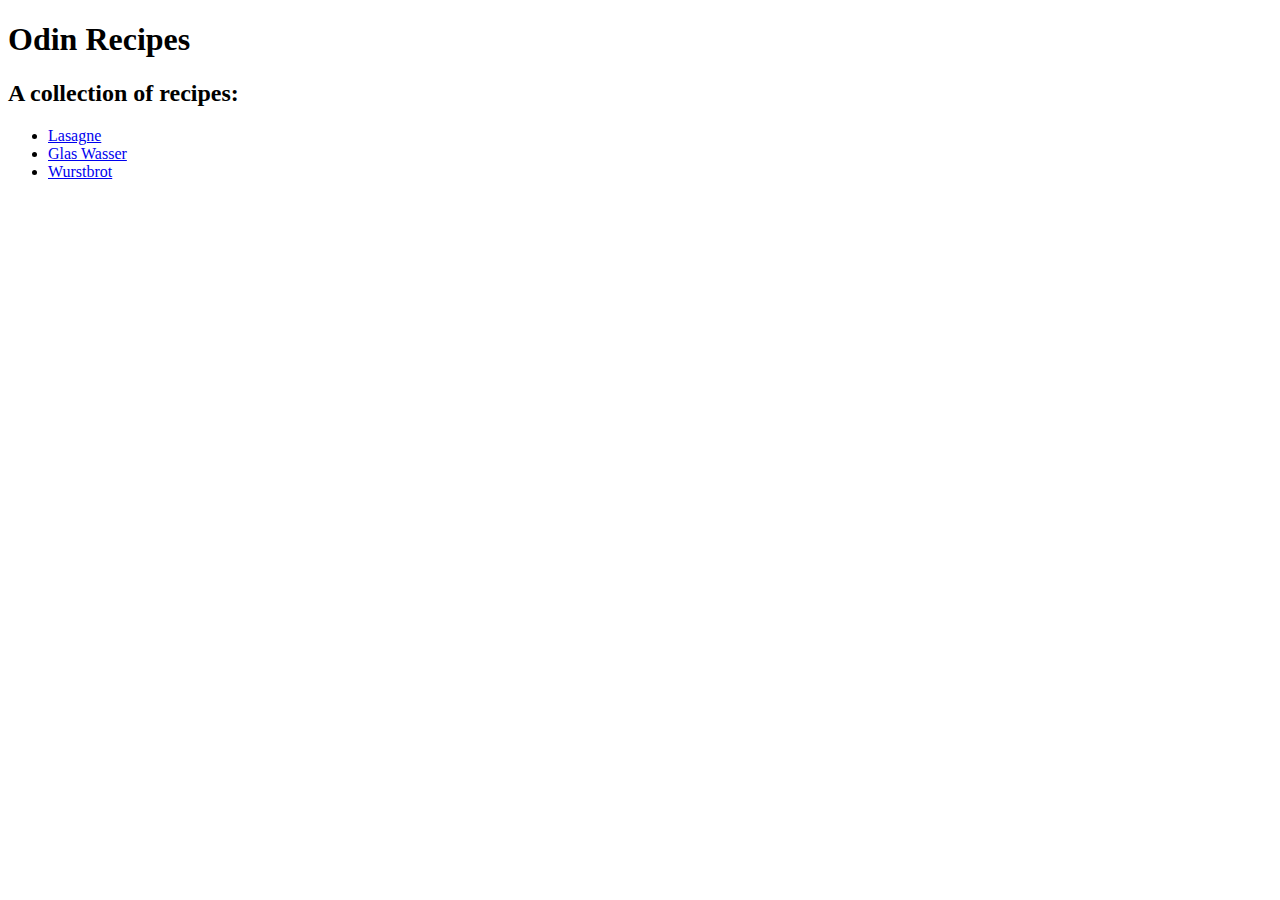
==== index.html @ 415f0aa6 "Add first recipes" ====
<!DOCTYPE html>
<html lang="en">
<head>
    <meta charset="UTF-8">
    <title>Recipes</title>
</head>
<body>
    <h1>Odin Recipes</h1>
    <h2>A collection of recipes:</h2>
    <ul>
        <li><a href="recipes/lasagna.html">Lasagne</a></li>
        <li><a href="recipes/wasser.html">Glas Wasser</a></li>
        <li><a href="recipes/wurstbrot.html">Wurstbrot</a></li>
    </ul>
</body>
</html>
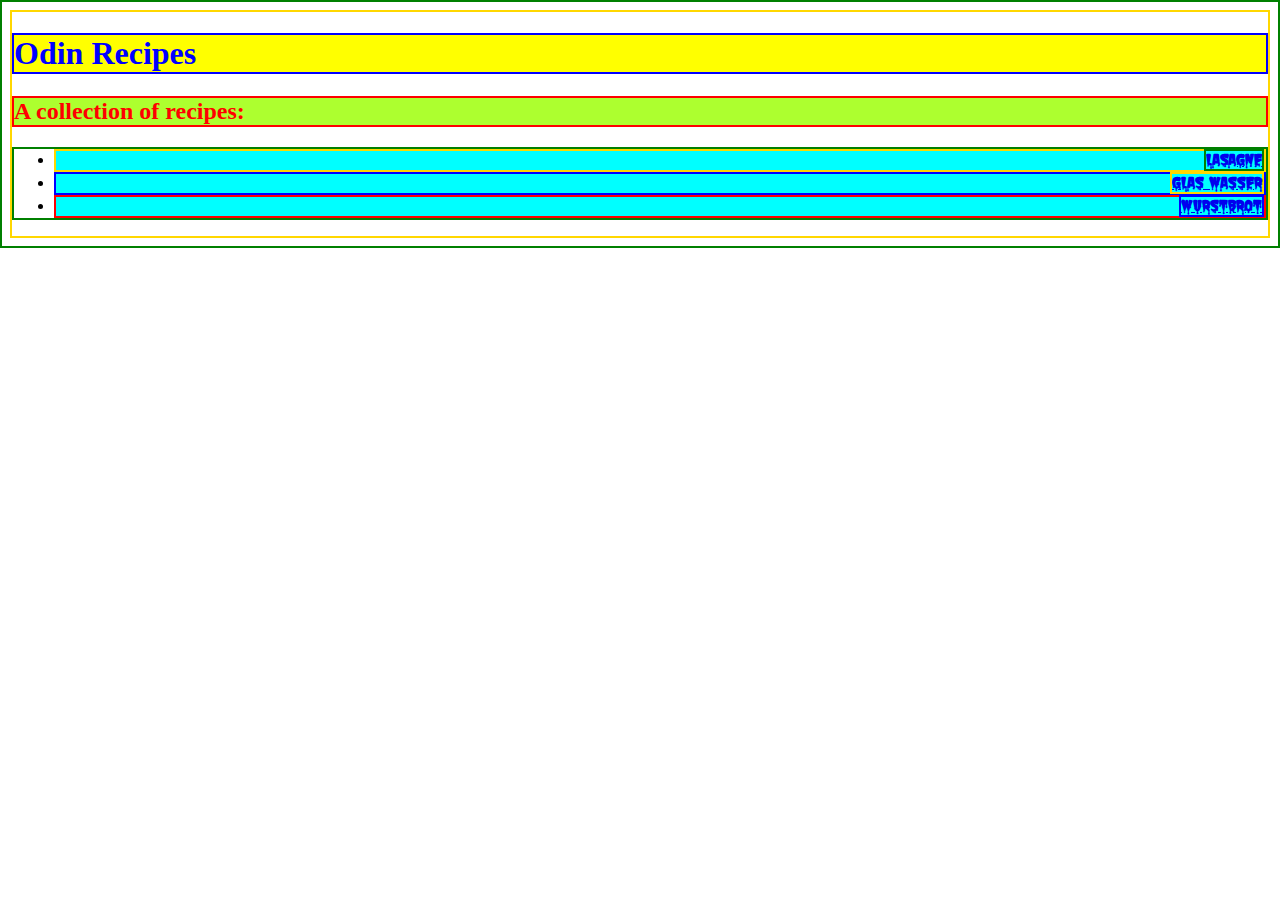
==== commit 08a38a37: "Add css to *.html, deliver new font" ====
--- a/index.html
+++ b/index.html
@@ -1,16 +1,17 @@
 <!DOCTYPE html>
-<html lang="en">
+<html lang="en" id="html">
 <head>
     <meta charset="UTF-8">
+    <link rel="stylesheet" href="style.css">
     <title>Recipes</title>
 </head>
-<body>
-    <h1>Odin Recipes</h1>
-    <h2>A collection of recipes:</h2>
-    <ul>
-        <li><a href="recipes/lasagna.html">Lasagne</a></li>
-        <li><a href="recipes/wasser.html">Glas Wasser</a></li>
-        <li><a href="recipes/wurstbrot.html">Wurstbrot</a></li>
+<body id="body">
+    <h1 id="h1">Odin Recipes</h1>
+    <h2 id="h2">A collection of recipes:</h2>
+    <ul class="recipes" id="ul">
+        <li id="li1"><a href="recipes/lasagna.html" id="a1">Lasagne</a></li>
+        <li id="li2"><a href="recipes/wasser.html" id="a2">Glas Wasser</a></li>
+        <li id="li3"><a href="recipes/wurstbrot.html" id="a3">Wurstbrot</a></li>
     </ul>
 </body>
 </html>--- a/style.css
+++ b/style.css
@@ -0,0 +1,82 @@
+@font-face {
+    font-family: ex-fonts;
+    src: url("fonts/Spooky\ Stories.ttf") format("truetype");
+}
+
+* {
+    border: 2px solid red;
+}
+
+h1 {
+    color: blue;
+    background-color: yellow;
+}
+
+h2 {
+    color: red;
+    background-color: greenyellow;
+}
+
+.recipes li {
+    font-weight: 600;
+    text-align: right;
+    font-family: ex-fonts;
+}
+
+img {
+    width: 500px;
+    height: auto;
+}
+
+p {
+    font-size: 30px;
+}
+
+li {
+    font-weight: 800;
+    background-color: aqua;
+}
+
+#html {
+    border: 2px solid green;
+}
+
+#body {
+    border: 2px solid gold;
+}
+
+#h1 {
+    border: 2px solid blue;
+}
+
+#h2 {
+    border: 2px solid red;
+}
+
+#ul {
+    border: 2px solid green;
+}
+
+#li1 {
+    border: 2px solid gold;
+}
+
+#li2 {
+    border: 2px solid blue;
+}
+
+#li3 {
+    border: 2px solid red;
+}
+
+#a1 {
+    border: 2px solid green;
+}
+
+#a2 {
+    border: 2px solid gold;
+}
+
+#a3 {
+    border: 2px solid blue;
+}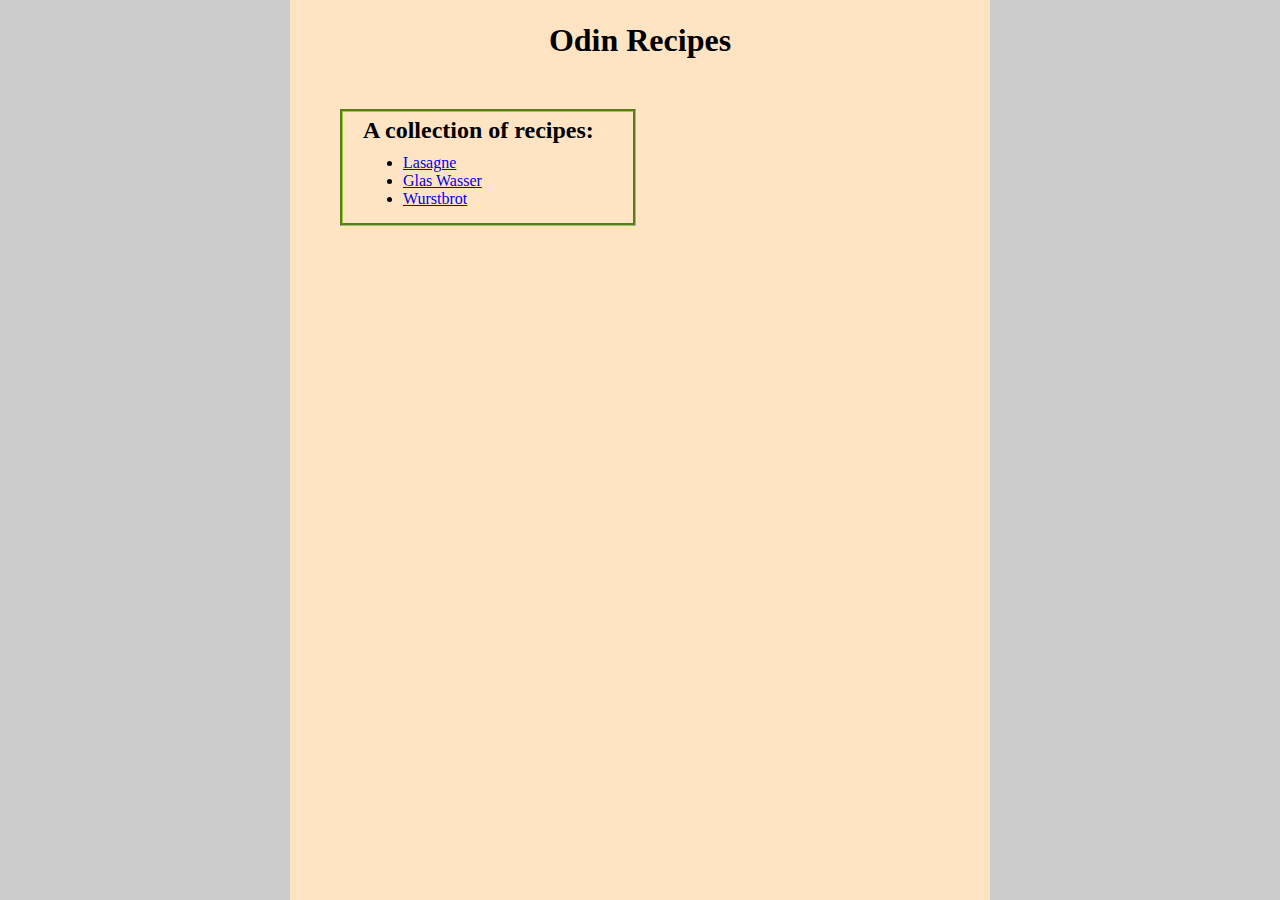
==== commit 64e2f297: "Add styles" ====
--- a/index.html
+++ b/index.html
@@ -5,13 +5,15 @@
     <link rel="stylesheet" href="style.css">
     <title>Recipes</title>
 </head>
-<body id="body">
-    <h1 id="h1">Odin Recipes</h1>
-    <h2 id="h2">A collection of recipes:</h2>
-    <ul class="recipes" id="ul">
-        <li id="li1"><a href="recipes/lasagna.html" id="a1">Lasagne</a></li>
-        <li id="li2"><a href="recipes/wasser.html" id="a2">Glas Wasser</a></li>
-        <li id="li3"><a href="recipes/wurstbrot.html" id="a3">Wurstbrot</a></li>
-    </ul>
+<body>
+    <h1 class="home">Odin Recipes</h1>
+    <div class="green-box">
+        <h2>A collection of recipes:</h2>
+        <ul>
+            <li><a href="recipes/lasagna.html">Lasagne</a></li>
+            <li><a href="recipes/wasser.html">Glas Wasser</a></li>
+            <li><a href="recipes/wurstbrot.html">Wurstbrot</a></li>
+        </ul>
+    </div>
 </body>
 </html>--- a/style.css
+++ b/style.css
@@ -1,82 +1,68 @@
 @font-face {
-    font-family: ex-fonts;
+    font-family: scary-fonts;
     src: url("fonts/Spooky\ Stories.ttf") format("truetype");
 }
 
-* {
-    border: 2px solid red;
+html {
+    background-color: #cccccc;
+    height: 100%;
+}
+
+body {
+    margin: 0 auto;
+    padding: 1px 0;
+    width: 700px;
+    height: calc(100% - 2px);
+    background-color:bisque;
 }
 
 h1 {
-    color: blue;
-    background-color: yellow;
+    text-align: center;
+}
+
+h1.home {
+    margin-bottom: 50px;
+}
+
+h1.h-recipe {
+    font-family: scary-fonts;
+}
+
+.green-box{
+    margin-left: 50px;
+    padding: 5px 20px;
+    width: 250px;
+    border: 3px groove yellowgreen;
 }
 
 h2 {
-    color: red;
-    background-color: greenyellow;
+    margin: 0;
 }
 
-.recipes li {
-    font-weight: 600;
-    text-align: right;
-    font-family: ex-fonts;
+ul {
+    margin: 10px 0;
 }
 
 img {
-    width: 500px;
-    height: auto;
+    display: block;
+    height: 300px;
+    width: auto;
+    margin: 0 auto 30px auto;
 }
 
-p {
-    font-size: 30px;
+.recipe-content {
+    border-top: 2px solid black;
+    padding: 15px;
 }
 
-li {
-    font-weight: 800;
-    background-color: aqua;
+#steps {
+    margin-bottom: 10px;
+    border-bottom: 2px solid black;
 }
 
-#html {
-    border: 2px solid green;
-}
-
-#body {
-    border: 2px solid gold;
-}
-
-#h1 {
-    border: 2px solid blue;
-}
-
-#h2 {
-    border: 2px solid red;
-}
-
-#ul {
-    border: 2px solid green;
-}
-
-#li1 {
-    border: 2px solid gold;
-}
-
-#li2 {
-    border: 2px solid blue;
-}
-
-#li3 {
-    border: 2px solid red;
-}
-
-#a1 {
-    border: 2px solid green;
-}
-
-#a2 {
-    border: 2px solid gold;
-}
-
-#a3 {
-    border: 2px solid blue;
+.return-home {
+    display: block;
+    text-align: center;
+    font-size: 25px;
+    color: darkolivegreen;
 }